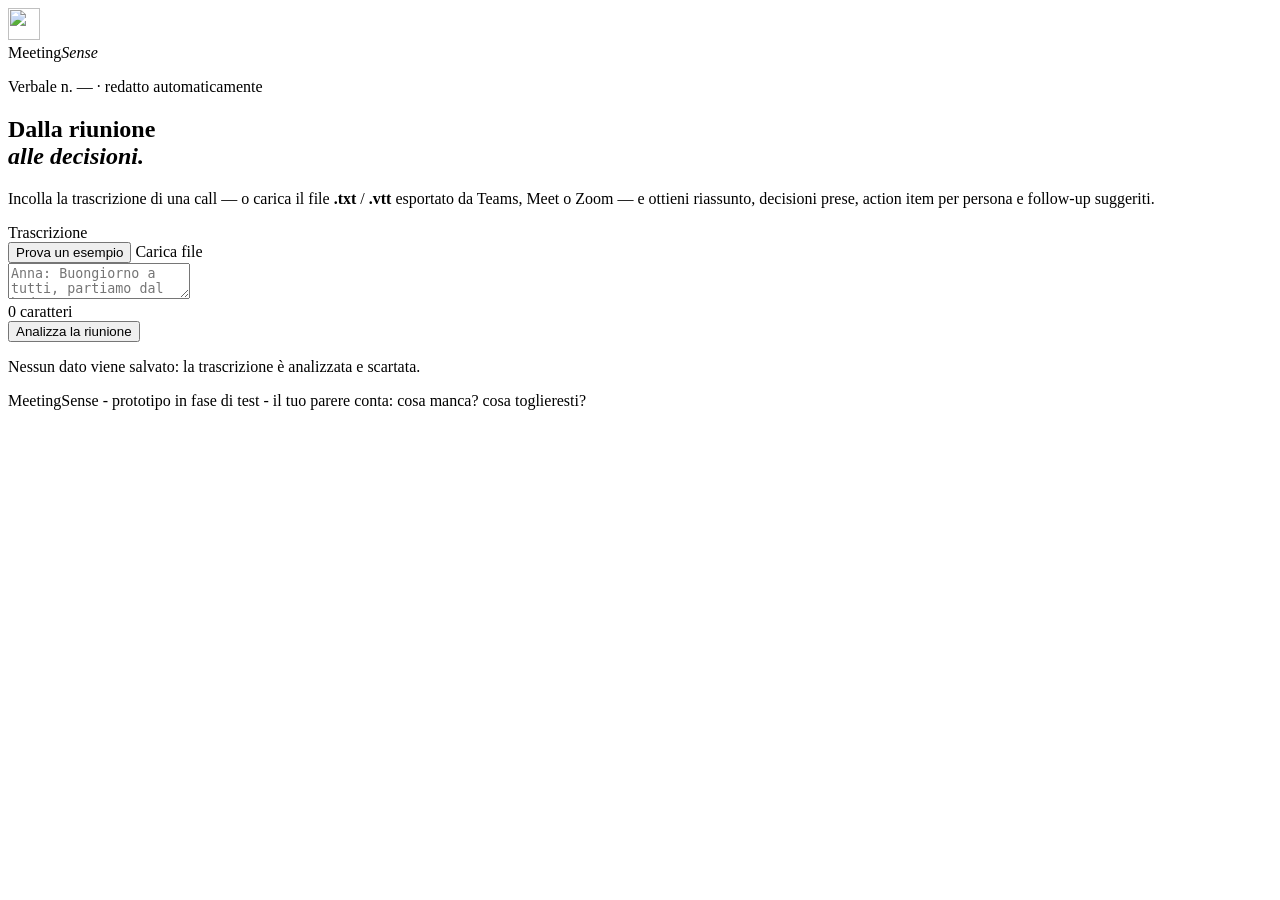
==== public/index.html @ 019d68db "Initial commit: MeetingSense MVP Assistente per riunioni che estrae riassunto, decisioni, action ite" ====
<!DOCTYPE html>
<html lang="it">
<head>
  <meta charset="UTF-8">
  <meta name="viewport" content="width=device-width, initial-scale=1.0">
  <title>MeetingSense: Dalla Riunione alle Decisioni</title>
  <meta name="description" content="Incolla la trascrizione di una riunione e ottieni riassunto, decisioni, action item per persona e follow-up.">
  <link rel="preconnect" href="https://fonts.googleapis.com">
  <link rel="preconnect" href="https://fonts.gstatic.com" crossorigin>
  <link href="https://fonts.googleapis.com/css2?family=Fraunces:opsz,wght@9..144,400;9..144,550;9..144,700&family=Instrument+Sans:ital,wght@0,400;0,500;0,600;1,400&display=swap" rel="stylesheet">
  <link rel="stylesheet" href="/style.css">
  <link rel="icon" type="image/png" href="/icon.png">
  <link rel="apple-touch-icon" href="/icon.png">
</head>
<body>
  <div class="page">

    <header class="masthead">
      <div class="brand">
        <img src="/icon.png" alt="" class="brand-mark" width="32" height="32">
        <div class="wordmark">Meeting<em>Sense</em></div>
      </div>
      <p class="tagline">Verbale n. <span id="doc-number">—</span> · redatto automaticamente</p>
    </header>

    <section class="intro">
      <h1>Dalla riunione<br><em>alle decisioni.</em></h1>
      <p>Incolla la trascrizione di una call — o carica il file <strong>.txt</strong> / <strong>.vtt</strong> esportato da Teams, Meet o Zoom — e ottieni riassunto, decisioni prese, action item per persona e follow-up suggeriti.</p>
    </section>

    <section class="workbench" id="workbench">
      <div class="input-frame" id="drop-zone">
        <div class="input-toolbar">
          <span class="frame-label">Trascrizione</span>
          <div class="toolbar-actions">
            <button type="button" class="ghost-btn" id="sample-btn">Prova un esempio</button>
            <label class="ghost-btn" for="file-input">Carica file<input type="file" id="file-input" accept=".txt,.vtt,text/plain,text/vtt" hidden></label>
          </div>
        </div>
        <textarea id="transcript" spellcheck="false"
          placeholder="Anna: Buongiorno a tutti, partiamo dal budget…&#10;Marco: D'accordo. Propongo di approvare i 50k per il Q3…&#10;&#10;(oppure trascina qui un file .txt o .vtt)"></textarea>
        <div class="input-footer">
          <span id="file-badge" class="file-badge" hidden></span>
          <span id="char-count">0 caratteri</span>
        </div>
      </div>

      <div class="submit-row">
        <button type="button" class="primary-btn" id="analyze-btn">
          <span class="btn-label">Analizza la riunione</span>
          <span class="btn-loading" hidden>Analisi in corso<span class="dots"><i>.</i><i>.</i><i>.</i></span></span>
        </button>
        <p class="hint">Nessun dato viene salvato: la trascrizione è analizzata e scartata.</p>
      </div>

      <div class="error-banner" id="error-banner" role="alert" hidden></div>
    </section>

    <section class="results" id="results" hidden>
      <div class="results-rule"><span>Esito della riunione</span></div>

      <div class="notice" id="truncated-notice" hidden>
        La trascrizione era molto lunga ed è stata analizzata solo la prima parte.
      </div>

      <article class="card card--summary">
        <header><span class="card-index">I</span><h2>Riassunto</h2></header>
        <p id="summary-text"></p>
        <ul class="keypoints" id="key-points"></ul>
        <div class="participants" id="participants"></div>
      </article>

      <article class="card card--decisions">
        <header><span class="card-index">II</span><h2>Decisioni prese</h2></header>
        <ol class="decision-list" id="decisions"></ol>
      </article>

      <article class="card card--actions">
        <header><span class="card-index">III</span><h2>Action item per persona</h2></header>
        <div id="action-items"></div>
      </article>

      <article class="card card--followups">
        <header><span class="card-index">IV</span><h2>Follow-up suggeriti</h2></header>
        <ul class="followup-list" id="follow-ups"></ul>
      </article>

      <article class="card card--risks">
        <header><span class="card-index">V</span><h2>Rischi e blocker</h2></header>
        <ul class="risk-list" id="risks"></ul>
      </article>

      <article class="card card--questions">
        <header><span class="card-index">VI</span><h2>Domande senza risposta</h2></header>
        <ul class="question-list" id="open-questions"></ul>
      </article>

      <article class="card card--metrics">
        <header><span class="card-index">VII</span><h2>KPI e metriche</h2></header>
        <div class="metrics-table-wrap">
          <table class="metrics-table">
            <thead>
              <tr><th>Metrica</th><th>Valore</th><th>Contesto</th></tr>
            </thead>
            <tbody id="metrics-body"></tbody>
          </table>
        </div>
      </article>

      <div class="results-actions">
        <button type="button" class="primary-btn primary-btn--outline" id="copy-btn">Copia come Markdown</button>
        <span class="model-note" id="model-note"></span>
      </div>
    </section>

    <footer class="colophon">
      <p>MeetingSense - prototipo in fase di test - il tuo parere conta: cosa manca? cosa toglieresti?</p>
    </footer>
  </div>

  <script src="/app.js"></script>
</body>
</html>
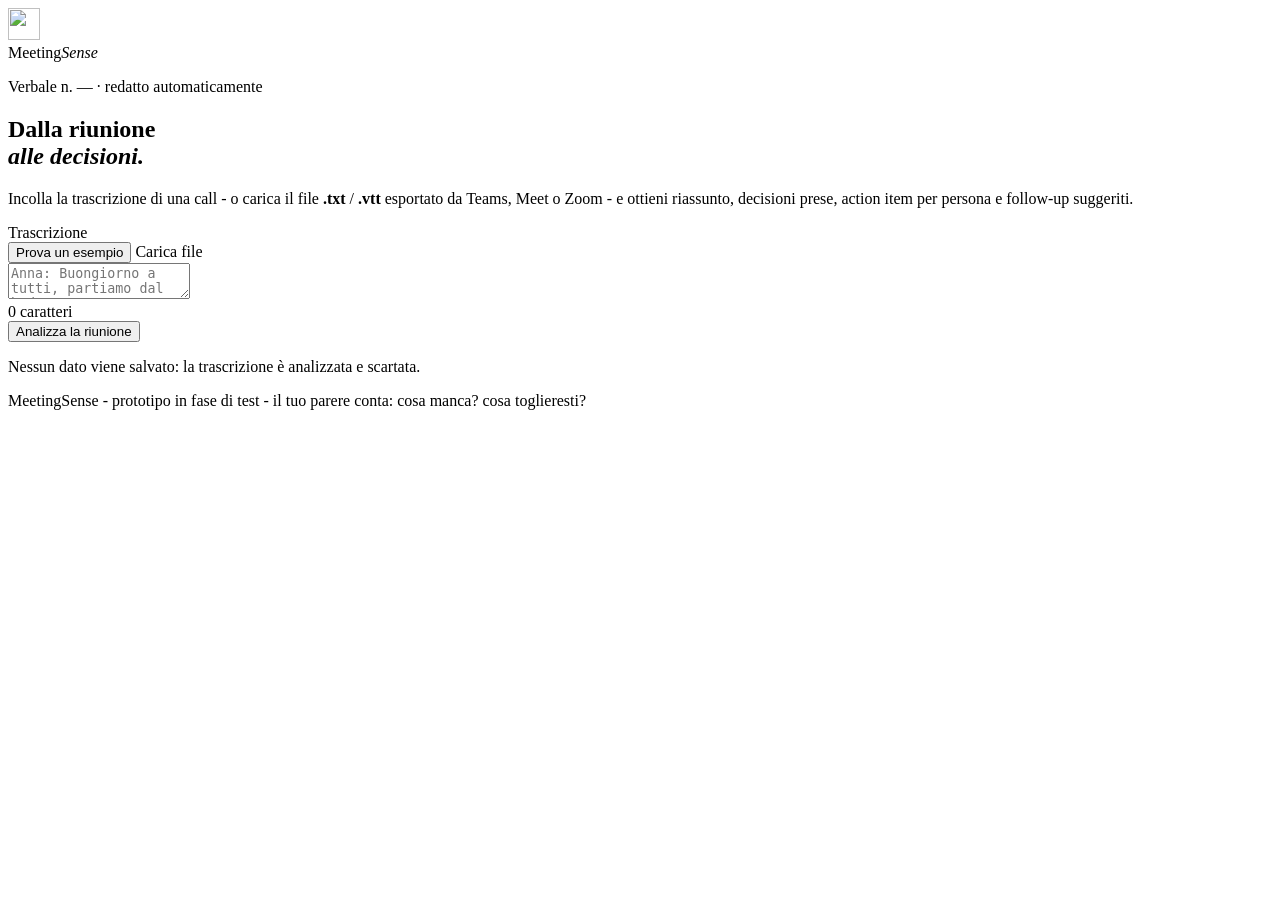
==== commit ec71d6a7: "Rimozione em dash dal testo." ====
--- a/public/index.html
+++ b/public/index.html
@@ -25,7 +25,7 @@
 
     <section class="intro">
       <h1>Dalla riunione<br><em>alle decisioni.</em></h1>
-      <p>Incolla la trascrizione di una call — o carica il file <strong>.txt</strong> / <strong>.vtt</strong> esportato da Teams, Meet o Zoom — e ottieni riassunto, decisioni prese, action item per persona e follow-up suggeriti.</p>
+      <p>Incolla la trascrizione di una call - o carica il file <strong>.txt</strong> / <strong>.vtt</strong> esportato da Teams, Meet o Zoom - e ottieni riassunto, decisioni prese, action item per persona e follow-up suggeriti.</p>
     </section>
 
     <section class="workbench" id="workbench">
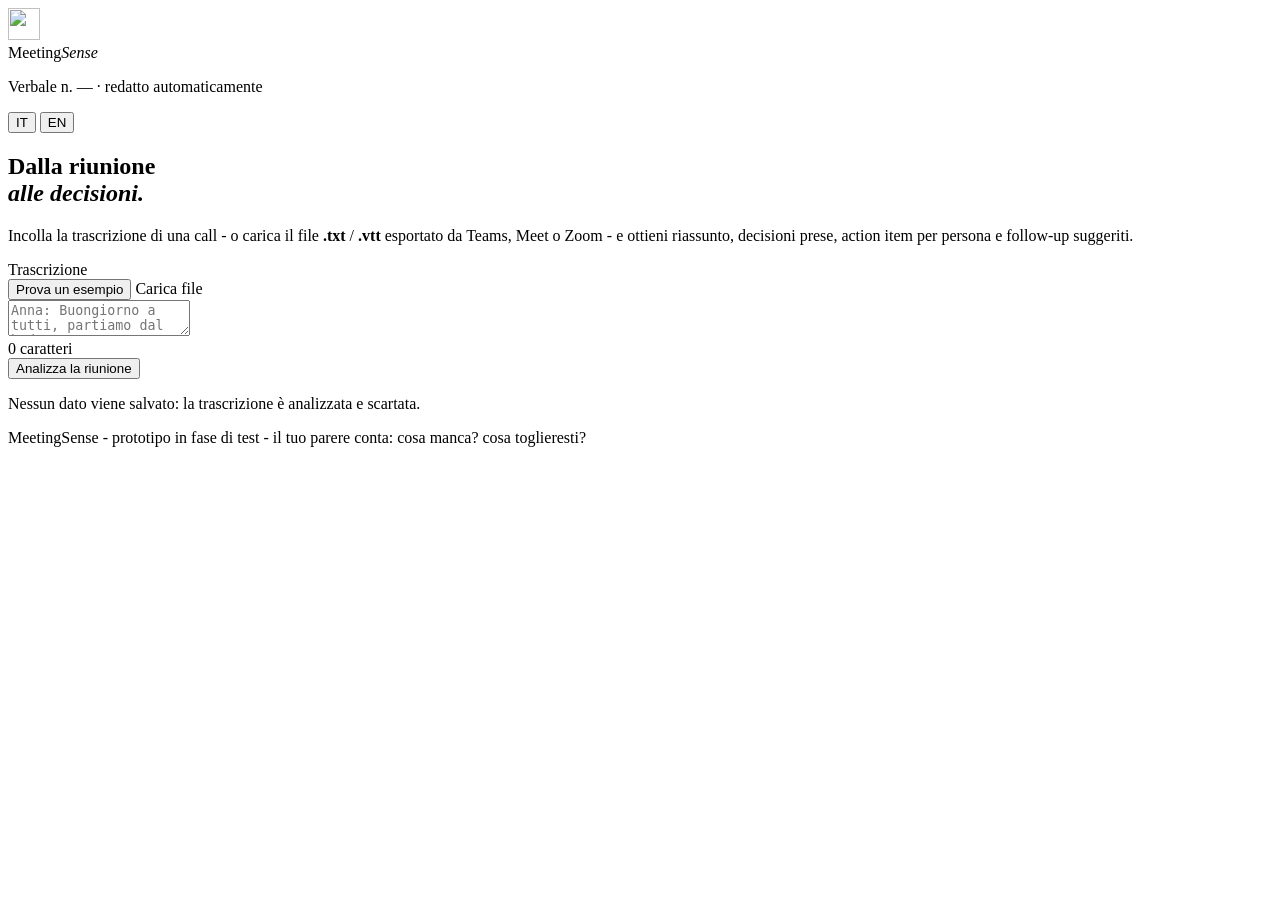
==== commit 34f87077: "Aggiungi supporto bilingue italiano/inglese Selettore IT/EN nell'interfaccia (dizionario vanilla JS," ====
--- a/public/index.html
+++ b/public/index.html
@@ -3,8 +3,8 @@
 <head>
   <meta charset="UTF-8">
   <meta name="viewport" content="width=device-width, initial-scale=1.0">
-  <title>MeetingSense: Dalla Riunione alle Decisioni</title>
-  <meta name="description" content="Incolla la trascrizione di una riunione e ottieni riassunto, decisioni, action item per persona e follow-up.">
+  <title data-i18n="pageTitle">MeetingSense: Dalla Riunione alle Decisioni</title>
+  <meta name="description" data-i18n-content="pageDescription" content="Incolla la trascrizione di una riunione e ottieni riassunto, decisioni, action item per persona e follow-up.">
   <link rel="preconnect" href="https://fonts.googleapis.com">
   <link rel="preconnect" href="https://fonts.gstatic.com" crossorigin>
   <link href="https://fonts.googleapis.com/css2?family=Fraunces:opsz,wght@9..144,400;9..144,550;9..144,700&family=Instrument+Sans:ital,wght@0,400;0,500;0,600;1,400&display=swap" rel="stylesheet">
@@ -20,24 +20,35 @@
         <img src="/icon.png" alt="" class="brand-mark" width="32" height="32">
         <div class="wordmark">Meeting<em>Sense</em></div>
       </div>
-      <p class="tagline">Verbale n. <span id="doc-number">—</span> · redatto automaticamente</p>
+      <div class="masthead-right">
+        <p class="tagline">
+          <span data-i18n="taglinePrefix">Verbale n.</span>
+          <span id="doc-number">—</span>
+          <span data-i18n="taglineSuffix">· redatto automaticamente</span>
+        </p>
+        <div class="lang-switch" id="lang-switch" role="group" aria-label="Lingua / Language">
+          <button type="button" class="lang-btn" data-lang="it">IT</button>
+          <button type="button" class="lang-btn" data-lang="en">EN</button>
+        </div>
+      </div>
     </header>
 
     <section class="intro">
-      <h1>Dalla riunione<br><em>alle decisioni.</em></h1>
-      <p>Incolla la trascrizione di una call - o carica il file <strong>.txt</strong> / <strong>.vtt</strong> esportato da Teams, Meet o Zoom - e ottieni riassunto, decisioni prese, action item per persona e follow-up suggeriti.</p>
+      <h1 data-i18n-html="introTitle">Dalla riunione<br><em>alle decisioni.</em></h1>
+      <p data-i18n-html="introText">Incolla la trascrizione di una call - o carica il file <strong>.txt</strong> / <strong>.vtt</strong> esportato da Teams, Meet o Zoom - e ottieni riassunto, decisioni prese, action item per persona e follow-up suggeriti.</p>
     </section>
 
     <section class="workbench" id="workbench">
       <div class="input-frame" id="drop-zone">
         <div class="input-toolbar">
-          <span class="frame-label">Trascrizione</span>
+          <span class="frame-label" data-i18n="transcriptLabel">Trascrizione</span>
           <div class="toolbar-actions">
-            <button type="button" class="ghost-btn" id="sample-btn">Prova un esempio</button>
-            <label class="ghost-btn" for="file-input">Carica file<input type="file" id="file-input" accept=".txt,.vtt,text/plain,text/vtt" hidden></label>
+            <button type="button" class="ghost-btn" id="sample-btn" data-i18n="sampleBtn">Prova un esempio</button>
+            <label class="ghost-btn" for="file-input"><span data-i18n="uploadBtn">Carica file</span><input type="file" id="file-input" accept=".txt,.vtt,text/plain,text/vtt" hidden></label>
           </div>
         </div>
         <textarea id="transcript" spellcheck="false"
+          data-i18n-placeholder="transcriptPlaceholder"
           placeholder="Anna: Buongiorno a tutti, partiamo dal budget…&#10;Marco: D'accordo. Propongo di approvare i 50k per il Q3…&#10;&#10;(oppure trascina qui un file .txt o .vtt)"></textarea>
         <div class="input-footer">
           <span id="file-badge" class="file-badge" hidden></span>
@@ -47,60 +58,60 @@
 
       <div class="submit-row">
         <button type="button" class="primary-btn" id="analyze-btn">
-          <span class="btn-label">Analizza la riunione</span>
-          <span class="btn-loading" hidden>Analisi in corso<span class="dots"><i>.</i><i>.</i><i>.</i></span></span>
+          <span class="btn-label" data-i18n="analyzeBtn">Analizza la riunione</span>
+          <span class="btn-loading" hidden><span data-i18n="analyzing">Analisi in corso</span><span class="dots"><i>.</i><i>.</i><i>.</i></span></span>
         </button>
-        <p class="hint">Nessun dato viene salvato: la trascrizione è analizzata e scartata.</p>
+        <p class="hint" data-i18n="privacyHint">Nessun dato viene salvato: la trascrizione è analizzata e scartata.</p>
       </div>
 
       <div class="error-banner" id="error-banner" role="alert" hidden></div>
     </section>
 
     <section class="results" id="results" hidden>
-      <div class="results-rule"><span>Esito della riunione</span></div>
+      <div class="results-rule"><span data-i18n="resultsTitle">Esito della riunione</span></div>
 
-      <div class="notice" id="truncated-notice" hidden>
+      <div class="notice" id="truncated-notice" hidden data-i18n="truncatedNotice">
         La trascrizione era molto lunga ed è stata analizzata solo la prima parte.
       </div>
 
       <article class="card card--summary">
-        <header><span class="card-index">I</span><h2>Riassunto</h2></header>
+        <header><span class="card-index">I</span><h2 data-i18n="cardSummary">Riassunto</h2></header>
         <p id="summary-text"></p>
         <ul class="keypoints" id="key-points"></ul>
         <div class="participants" id="participants"></div>
       </article>
 
       <article class="card card--decisions">
-        <header><span class="card-index">II</span><h2>Decisioni prese</h2></header>
+        <header><span class="card-index">II</span><h2 data-i18n="cardDecisions">Decisioni prese</h2></header>
         <ol class="decision-list" id="decisions"></ol>
       </article>
 
       <article class="card card--actions">
-        <header><span class="card-index">III</span><h2>Action item per persona</h2></header>
+        <header><span class="card-index">III</span><h2 data-i18n="cardActions">Action item per persona</h2></header>
         <div id="action-items"></div>
       </article>
 
       <article class="card card--followups">
-        <header><span class="card-index">IV</span><h2>Follow-up suggeriti</h2></header>
+        <header><span class="card-index">IV</span><h2 data-i18n="cardFollowups">Follow-up suggeriti</h2></header>
         <ul class="followup-list" id="follow-ups"></ul>
       </article>
 
       <article class="card card--risks">
-        <header><span class="card-index">V</span><h2>Rischi e blocker</h2></header>
+        <header><span class="card-index">V</span><h2 data-i18n="cardRisks">Rischi e blocker</h2></header>
         <ul class="risk-list" id="risks"></ul>
       </article>
 
       <article class="card card--questions">
-        <header><span class="card-index">VI</span><h2>Domande senza risposta</h2></header>
+        <header><span class="card-index">VI</span><h2 data-i18n="cardQuestions">Domande senza risposta</h2></header>
         <ul class="question-list" id="open-questions"></ul>
       </article>
 
       <article class="card card--metrics">
-        <header><span class="card-index">VII</span><h2>KPI e metriche</h2></header>
+        <header><span class="card-index">VII</span><h2 data-i18n="cardMetrics">KPI e metriche</h2></header>
         <div class="metrics-table-wrap">
           <table class="metrics-table">
             <thead>
-              <tr><th>Metrica</th><th>Valore</th><th>Contesto</th></tr>
+              <tr><th data-i18n="metricLabel">Metrica</th><th data-i18n="metricValue">Valore</th><th data-i18n="metricContext">Contesto</th></tr>
             </thead>
             <tbody id="metrics-body"></tbody>
           </table>
@@ -108,13 +119,13 @@
       </article>
 
       <div class="results-actions">
-        <button type="button" class="primary-btn primary-btn--outline" id="copy-btn">Copia come Markdown</button>
+        <button type="button" class="primary-btn primary-btn--outline" id="copy-btn" data-i18n="copyBtn">Copia come Markdown</button>
         <span class="model-note" id="model-note"></span>
       </div>
     </section>
 
     <footer class="colophon">
-      <p>MeetingSense - prototipo in fase di test - il tuo parere conta: cosa manca? cosa toglieresti?</p>
+      <p data-i18n="footerText">MeetingSense - prototipo in fase di test - il tuo parere conta: cosa manca? cosa toglieresti?</p>
     </footer>
   </div>
 
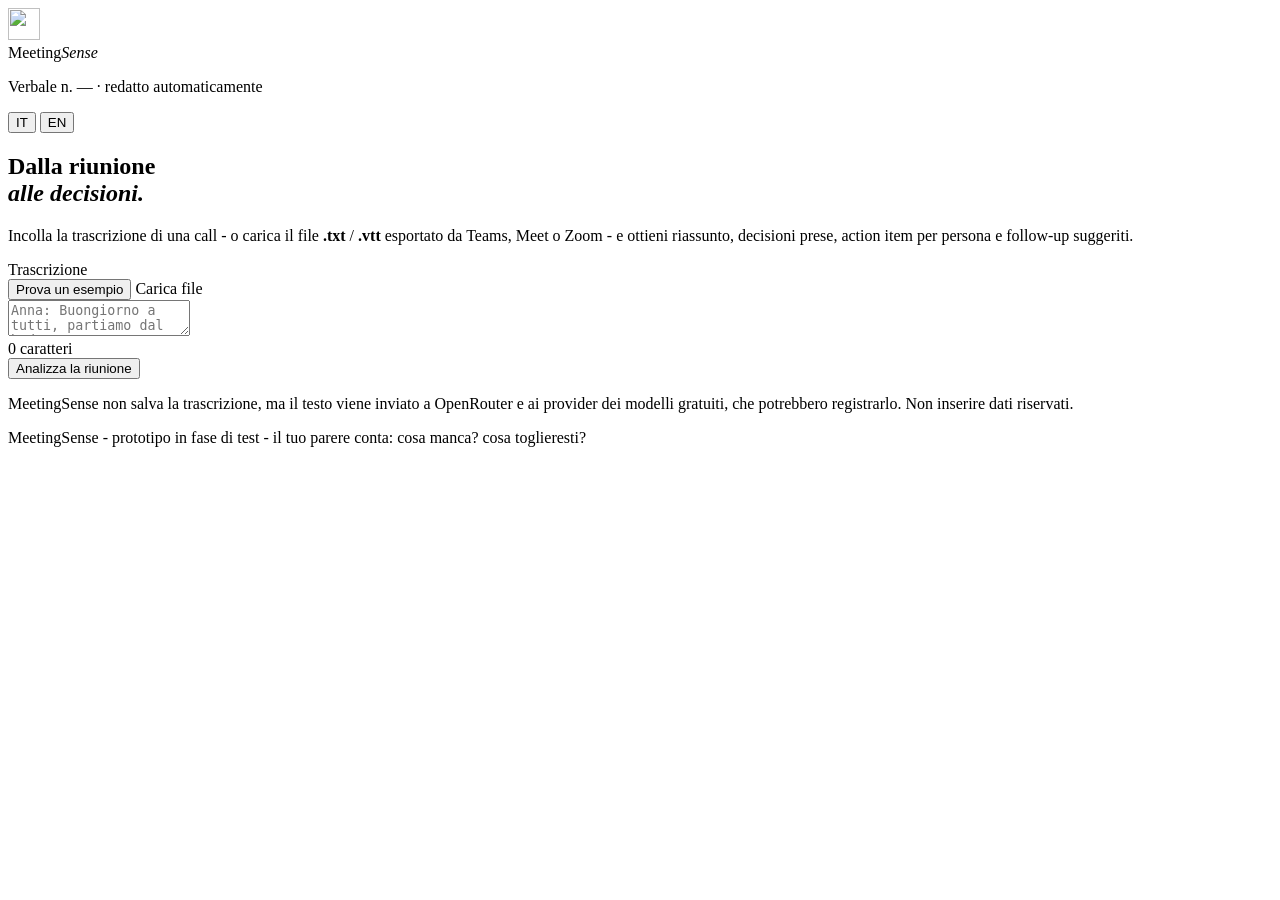
==== commit 55edf4d8: "Sicurezza: avviso privacy sui provider LLM e CSP su Vercel - Riscritto l'avviso privacy (IT/EN, inde" ====
--- a/public/index.html
+++ b/public/index.html
@@ -61,7 +61,7 @@
           <span class="btn-label" data-i18n="analyzeBtn">Analizza la riunione</span>
           <span class="btn-loading" hidden><span data-i18n="analyzing">Analisi in corso</span><span class="dots"><i>.</i><i>.</i><i>.</i></span></span>
         </button>
-        <p class="hint" data-i18n="privacyHint">Nessun dato viene salvato: la trascrizione è analizzata e scartata.</p>
+        <p class="hint" data-i18n="privacyHint">MeetingSense non salva la trascrizione, ma il testo viene inviato a OpenRouter e ai provider dei modelli gratuiti, che potrebbero registrarlo. Non inserire dati riservati.</p>
       </div>
 
       <div class="error-banner" id="error-banner" role="alert" hidden></div>
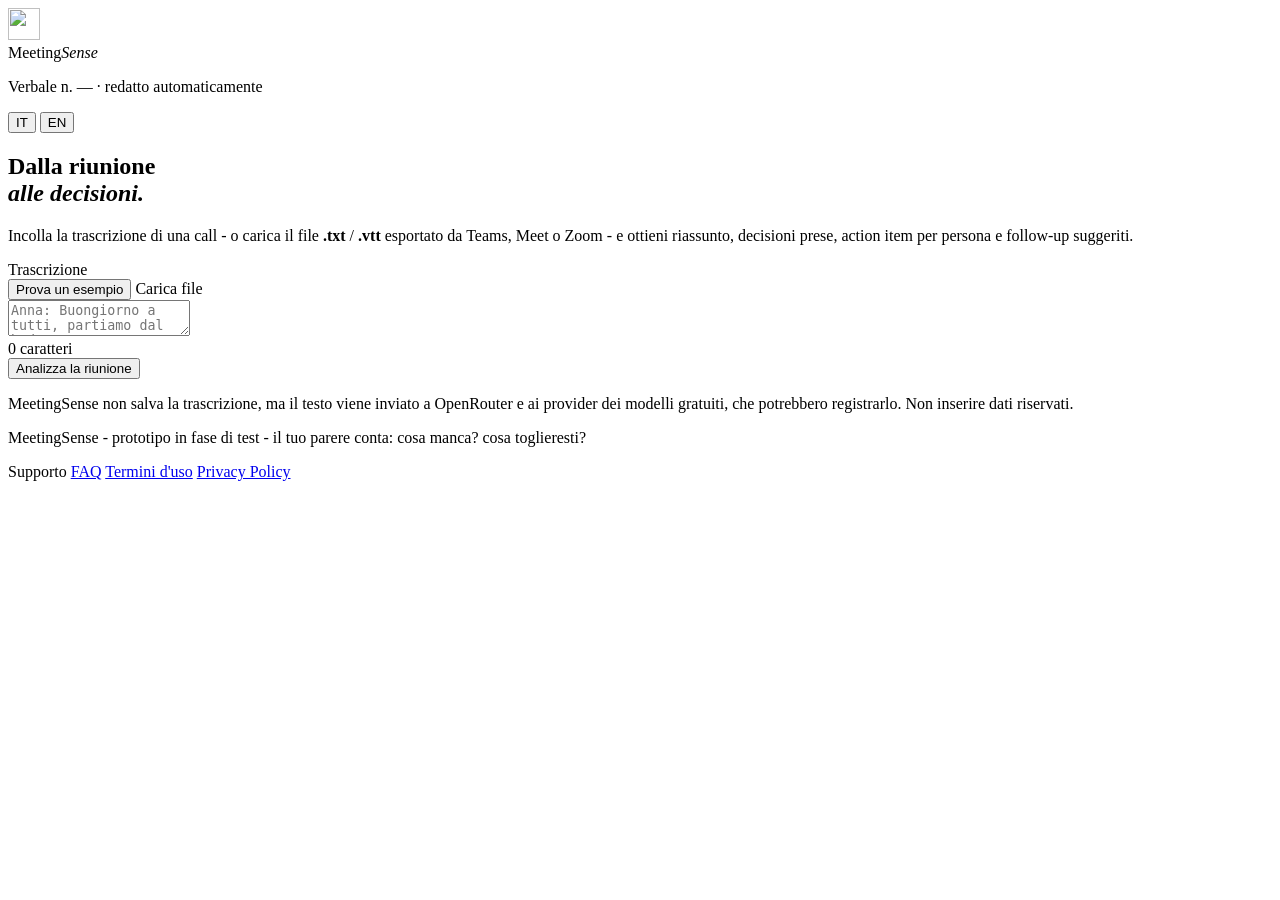
==== commit 47c160c8: "Aggiungi sezione Supporto (FAQ, Termini d'uso, Privacy) e trasparenza AI Act - Nuove pagine bilingui" ====
--- a/public/index.html
+++ b/public/index.html
@@ -70,6 +70,8 @@
     <section class="results" id="results" hidden>
       <div class="results-rule"><span data-i18n="resultsTitle">Esito della riunione</span></div>
 
+      <p class="ai-disclosure" data-i18n="aiDisclosure">Contenuto generato da intelligenza artificiale: può contenere errori. Verificalo prima di usarlo.</p>
+
       <div class="notice" id="truncated-notice" hidden data-i18n="truncatedNotice">
         La trascrizione era molto lunga ed è stata analizzata solo la prima parte.
       </div>
@@ -126,6 +128,12 @@
 
     <footer class="colophon">
       <p data-i18n="footerText">MeetingSense - prototipo in fase di test - il tuo parere conta: cosa manca? cosa toglieresti?</p>
+      <nav class="support-nav" aria-label="Supporto">
+        <span class="support-nav-label" data-i18n="supportLabel">Supporto</span>
+        <a href="/faq.html">FAQ</a>
+        <a href="/terms.html" data-i18n="linkTerms">Termini d'uso</a>
+        <a href="/privacy.html">Privacy Policy</a>
+      </nav>
     </footer>
   </div>
 
